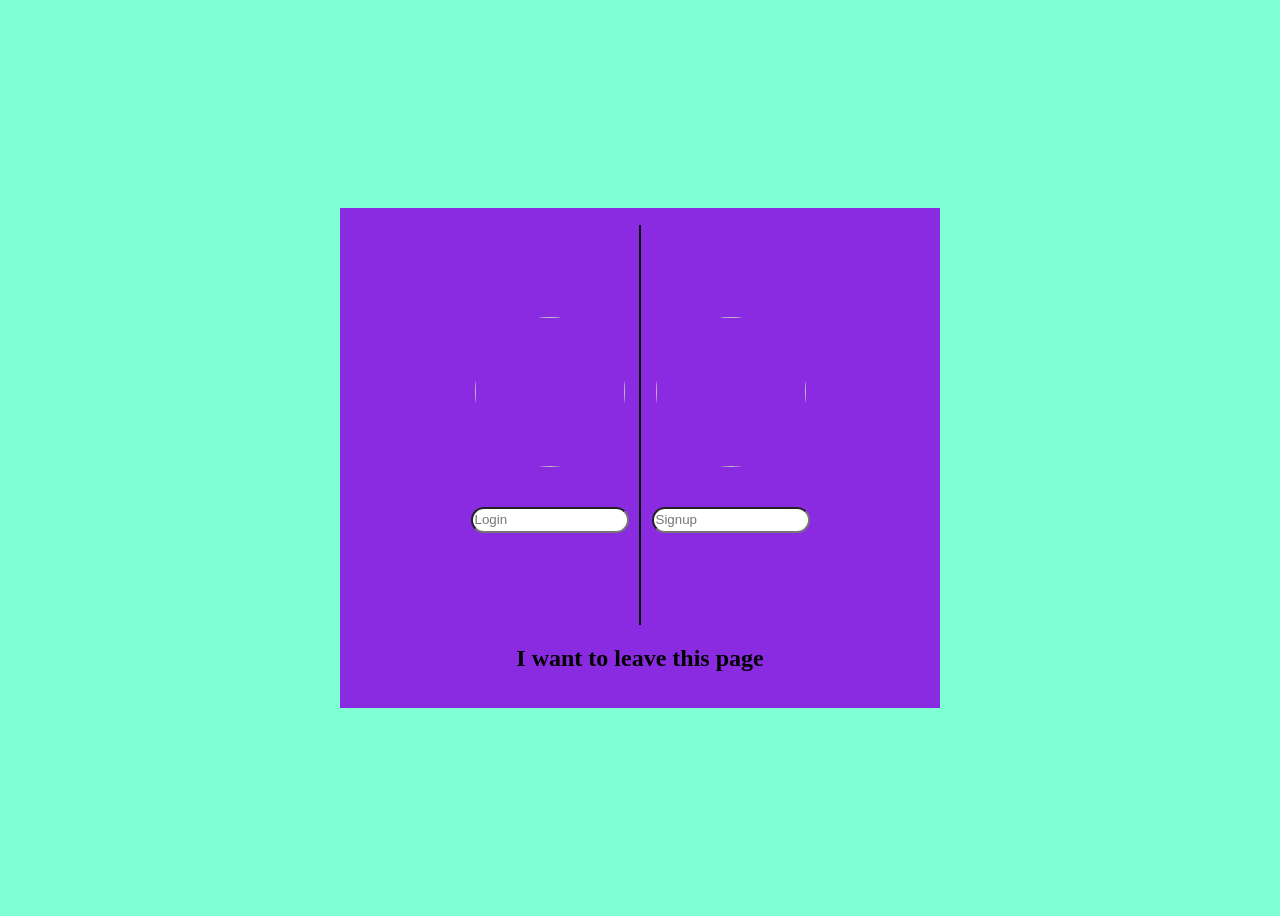
==== Question 1/index.html @ 4ee22c54 "this is first cxommit" ====
<!DOCTYPE html>
<html lang="en">
<head>
    <meta charset="UTF-8">
    <meta name="viewport" content="width=device-width, initial-scale=1.0">
    <title>QUESTION1</title>
    <link rel="stylesheet" href="style.css">
    <link rel="stylesheet" href="https://cdnjs.cloudflare.com/ajax/libs/font-awesome/7.3.1/css/all.css">
</head>
<body>
    <input type="checkbox" id="close">
    <div class="parent">
        <div class="upper">
            <div class="left">
                <img src="https://picsum.photos/200/300" width="200px" height="200px"/>
                <input type="text" placeholder="Login">
            </div>
            <div class="right">
                <img src="https://picsum.photos/200/300" width="200px" height="200px"/>
                <input type="text" placeholder="Signup">
                
            </div>
        </div>
        <div class="bottom">
            <h2>I want to leave this page</h2>
            <label for="close">
                <i class="fa-solid fa-xmark"></i>
            </label>
        </div>
            
    </div>
    
</body>
</html>
---- Question 1/style.css ----
body{
    height: 100vh;
    background-color: aquamarine;
    display: flex;
    align-items: center;
    justify-content: center;
}
.parent {
    height: 500px;
    width: 600px;
    background-color: blueviolet;
    display: flex;
    align-items: center;
    justify-content: center;
    flex-direction: column;
    
}
.upper {
    height:400px;

    display:flex;
    justify-content: center;
    align-items: center;

}
.left {
    display: flex;
    flex-direction: column;
    justify-content: center;
    align-items: center;
    border-right: 2px solid black;
    gap:40px;
    flex:1;
    height: 400px;
    width:200px;
}
img {
    border-radius: 50%;
    height: 150px;
    width:150px;
}
.right{
display:flex;
flex-direction: column;
justify-content: center;
align-items: center;
gap:40px;
flex:1;
}
input {
    border-radius: 20px;
    height:20px;
    width: 150px;
}
i {
    margin-top: -200px;
    cursor:pointer;
}
body:has(#close:checked) .parent{
    display:none;
}
#close{
    display:none;
}
body:has(#close:checked) #close{
    display:block;
}
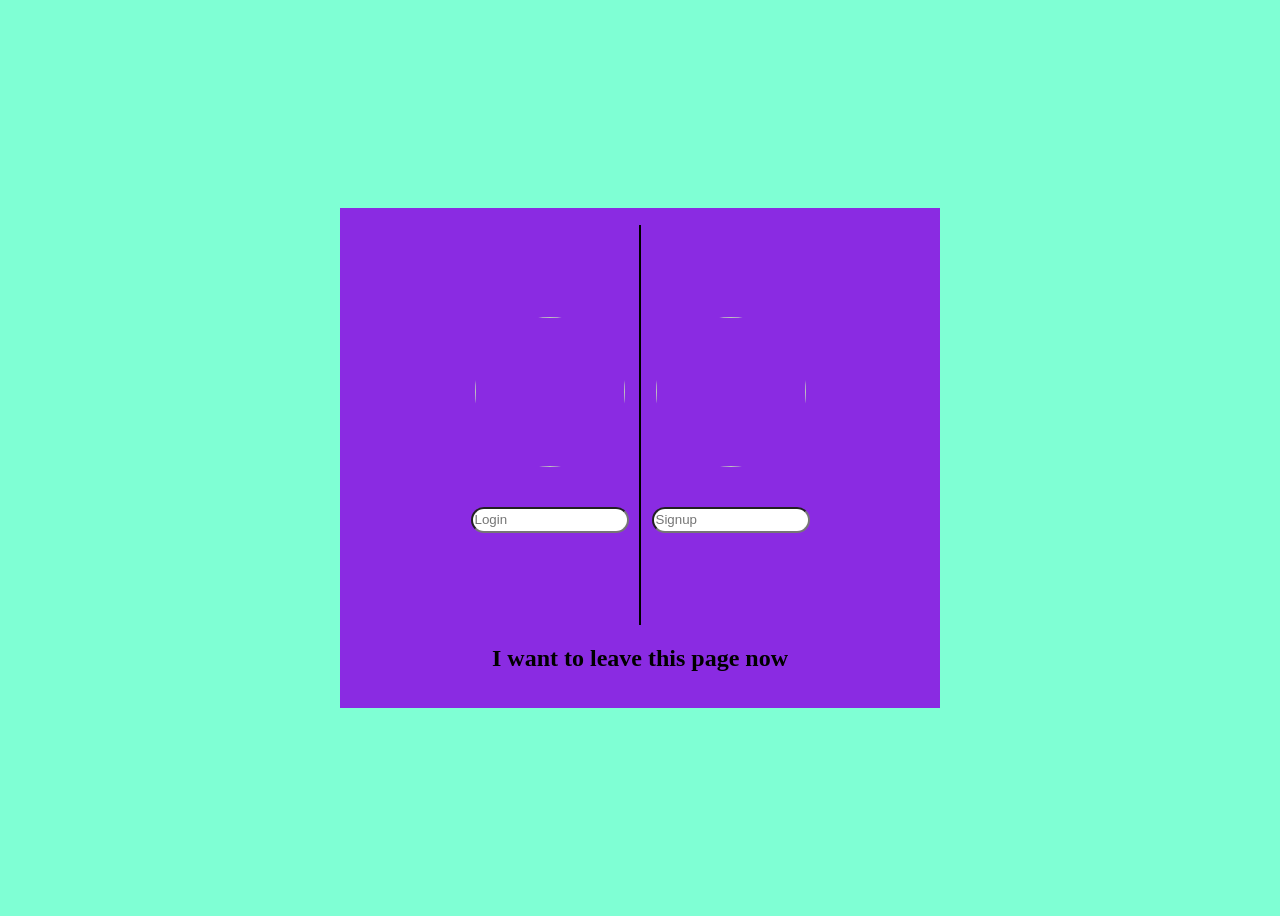
==== commit 7682f8a3: "My first practice" ====
--- a/Question 1/index.html
+++ b/Question 1/index.html
@@ -22,7 +22,7 @@
             </div>
         </div>
         <div class="bottom">
-            <h2>I want to leave this page</h2>
+            <h2>I want to leave this page now</h2>
             <label for="close">
                 <i class="fa-solid fa-xmark"></i>
             </label>
